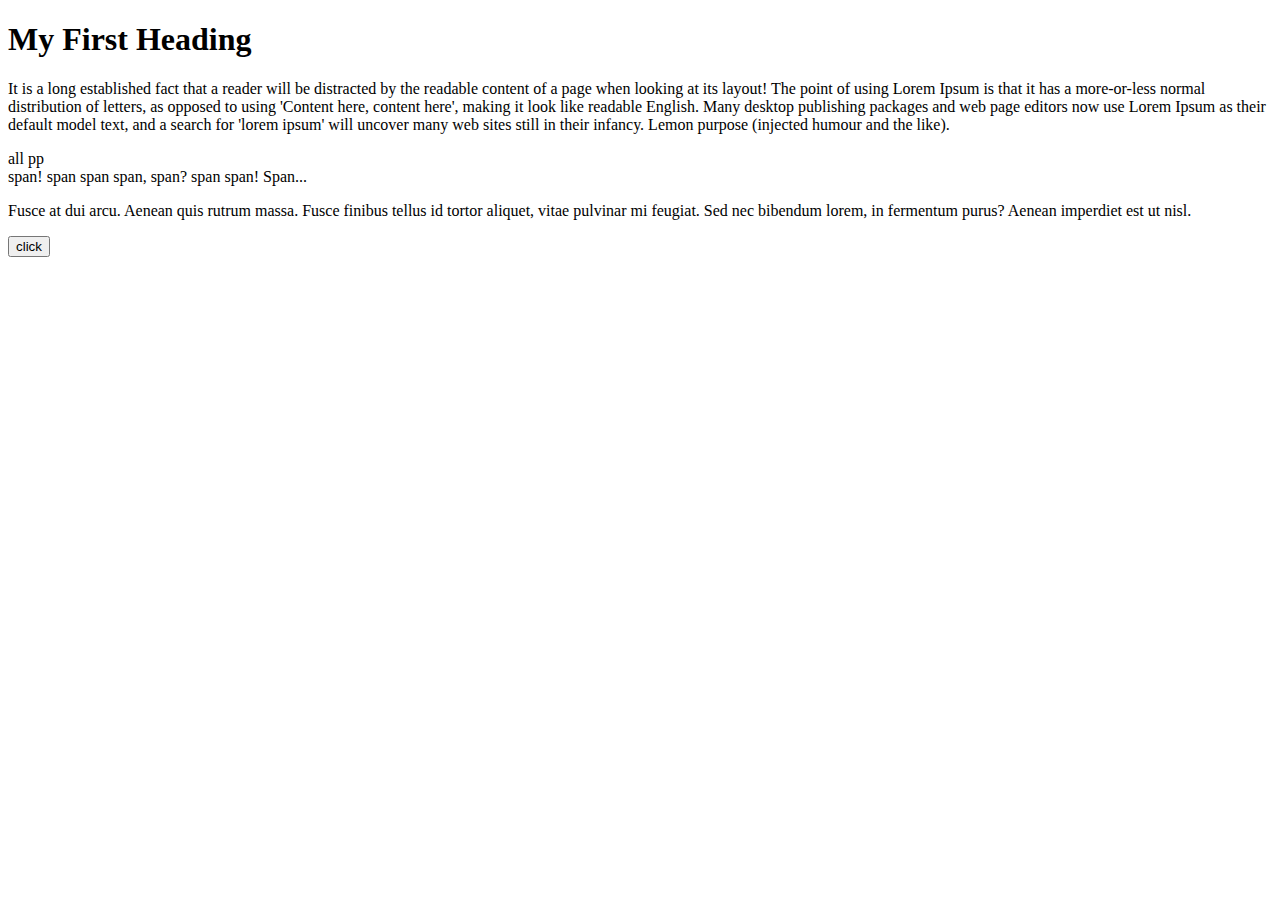
==== sandbox/tester.html @ bc12ab7d "updates" ====
<!DOCTYPE html>
<meta charset="utf-8">

<html>
<body>

<h1>My First Heading</h1>

<p>It is a long established fact that a reader will be distracted by the readable content of a page when looking at its layout! The point of using Lorem Ipsum is that it has a more-or-less normal distribution of letters, as opposed to using 'Content here, content here', making it look like readable English. Many desktop publishing packages and web page editors now use Lorem Ipsum as their default model text, and a search for 'lorem ipsum' will uncover many web sites still in their infancy. Lemon purpose (injected humour and the like).</p>
<div>all pp</div>

<span> span! span span span, span? span span! Span...</span>
<p>Fusce at dui arcu. Aenean quis rutrum massa. Fusce finibus tellus id tortor aliquet, vitae pulvinar mi feugiat. Sed nec bibendum lorem, in fermentum purus? Aenean imperdiet est ut nisl.</p>

<script src="./findAndReplaceDOMText.js"></script>
<script src="./Linkedinify.js"></script>
<!-- <script src="./linkPush.js"></script> -->
<button onclick="Linkedinify()">click</button>
<!-- <p><a class="reveal" href="javascript:(function(){var d=document,s=d.createElement('script');s.crossOrigin='anonymous';s.src='https://unpkg.com/@mourner/bullshit@1.2.0/bullshit.js';d.body.appendChild(s);}())">Reveal Bullshit</a></p> -->

</body>
</html>
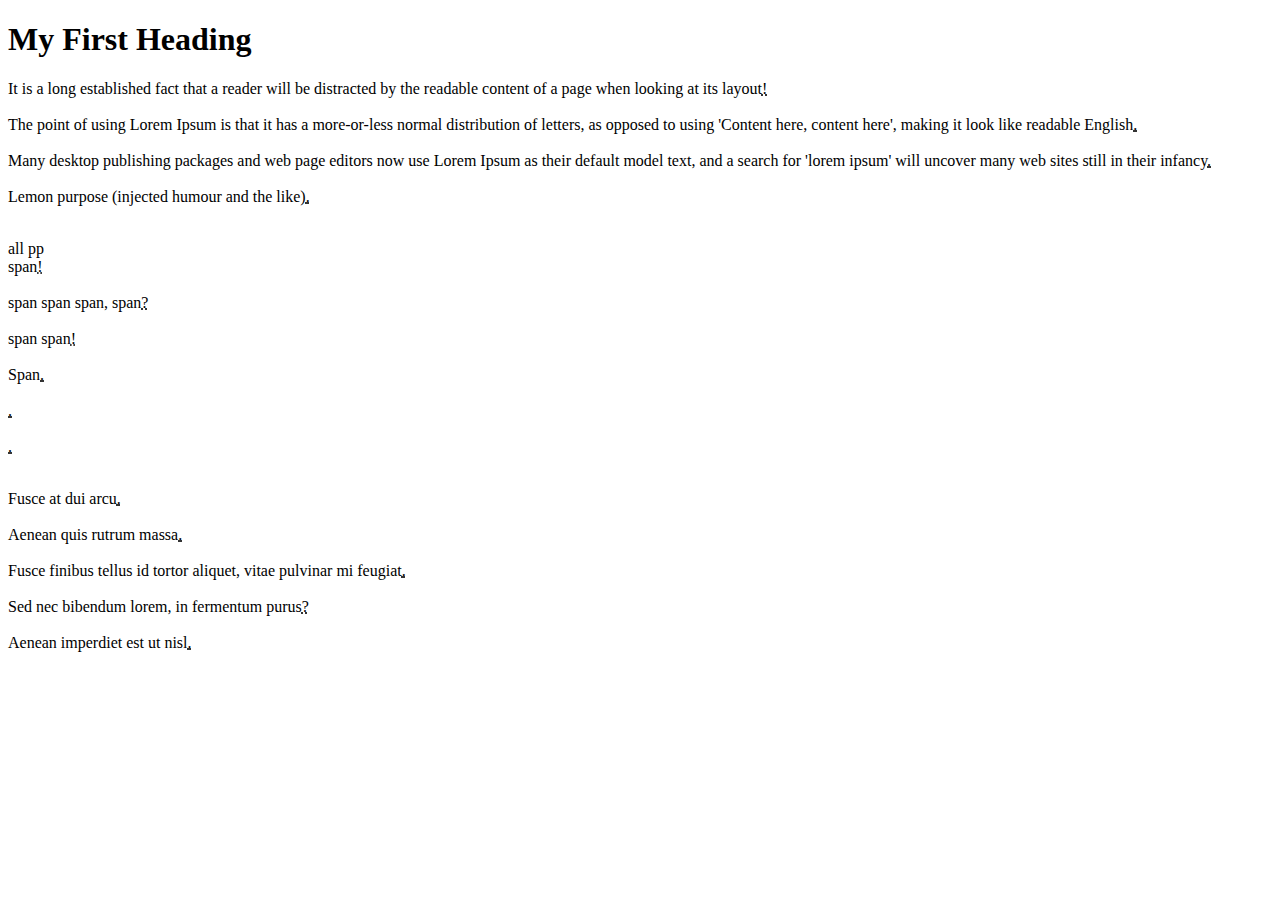
==== commit 730ec81f: "reverted linkPush" ====
--- a/sandbox/tester.html
+++ b/sandbox/tester.html
@@ -12,10 +12,10 @@
 <span> span! span span span, span? span span! Span...</span>
 <p>Fusce at dui arcu. Aenean quis rutrum massa. Fusce finibus tellus id tortor aliquet, vitae pulvinar mi feugiat. Sed nec bibendum lorem, in fermentum purus? Aenean imperdiet est ut nisl.</p>
 
-<script src="./findAndReplaceDOMText.js"></script>
-<script src="./Linkedinify.js"></script>
-<!-- <script src="./linkPush.js"></script> -->
-<button onclick="Linkedinify()">click</button>
+<!-- <script src="./findAndReplaceDOMText.js"></script>
+<script src="./Linkedinify.js"></script> -->
+<script src="../linkPush.js"></script>
+<!-- <button onclick="Linkedinify()">click</button> -->
 <!-- <p><a class="reveal" href="javascript:(function(){var d=document,s=d.createElement('script');s.crossOrigin='anonymous';s.src='https://unpkg.com/@mourner/bullshit@1.2.0/bullshit.js';d.body.appendChild(s);}())">Reveal Bullshit</a></p> -->
 
 </body>
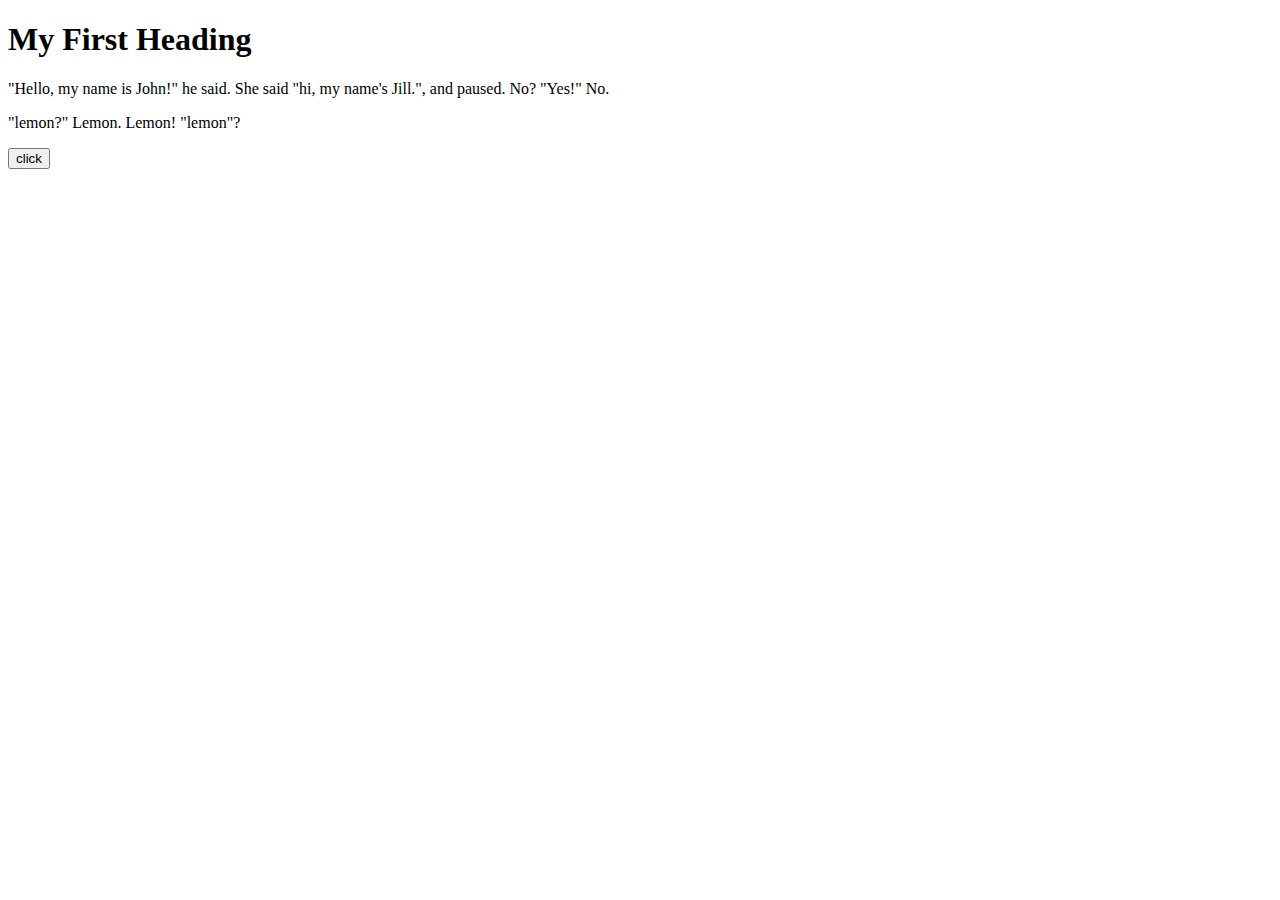
==== commit 3d4cff53: "regex update" ====
--- a/sandbox/tester.html
+++ b/sandbox/tester.html
@@ -6,16 +6,13 @@
 
 <h1>My First Heading</h1>
 
-<p>It is a long established fact that a reader will be distracted by the readable content of a page when looking at its layout! The point of using Lorem Ipsum is that it has a more-or-less normal distribution of letters, as opposed to using 'Content here, content here', making it look like readable English. Many desktop publishing packages and web page editors now use Lorem Ipsum as their default model text, and a search for 'lorem ipsum' will uncover many web sites still in their infancy. Lemon purpose (injected humour and the like).</p>
-<div>all pp</div>
+<p>"Hello, my name is John!" he said. She said "hi, my name's Jill.", and paused. No? "Yes!" No.  </p>
+<p>"lemon?" Lemon. Lemon! "lemon"?</p>
 
-<span> span! span span span, span? span span! Span...</span>
-<p>Fusce at dui arcu. Aenean quis rutrum massa. Fusce finibus tellus id tortor aliquet, vitae pulvinar mi feugiat. Sed nec bibendum lorem, in fermentum purus? Aenean imperdiet est ut nisl.</p>
-
-<!-- <script src="./findAndReplaceDOMText.js"></script>
-<script src="./Linkedinify.js"></script> -->
-<script src="../linkPush.js"></script>
-<!-- <button onclick="Linkedinify()">click</button> -->
+<script src="../findAndReplaceDOMText.js"></script>
+<script src="../Linkedinify.js"></script>
+<!-- <script src="../linkPush.js"></script> -->
+<button onclick="Linkedinify()">click</button>
 <!-- <p><a class="reveal" href="javascript:(function(){var d=document,s=d.createElement('script');s.crossOrigin='anonymous';s.src='https://unpkg.com/@mourner/bullshit@1.2.0/bullshit.js';d.body.appendChild(s);}())">Reveal Bullshit</a></p> -->
 
 </body>
